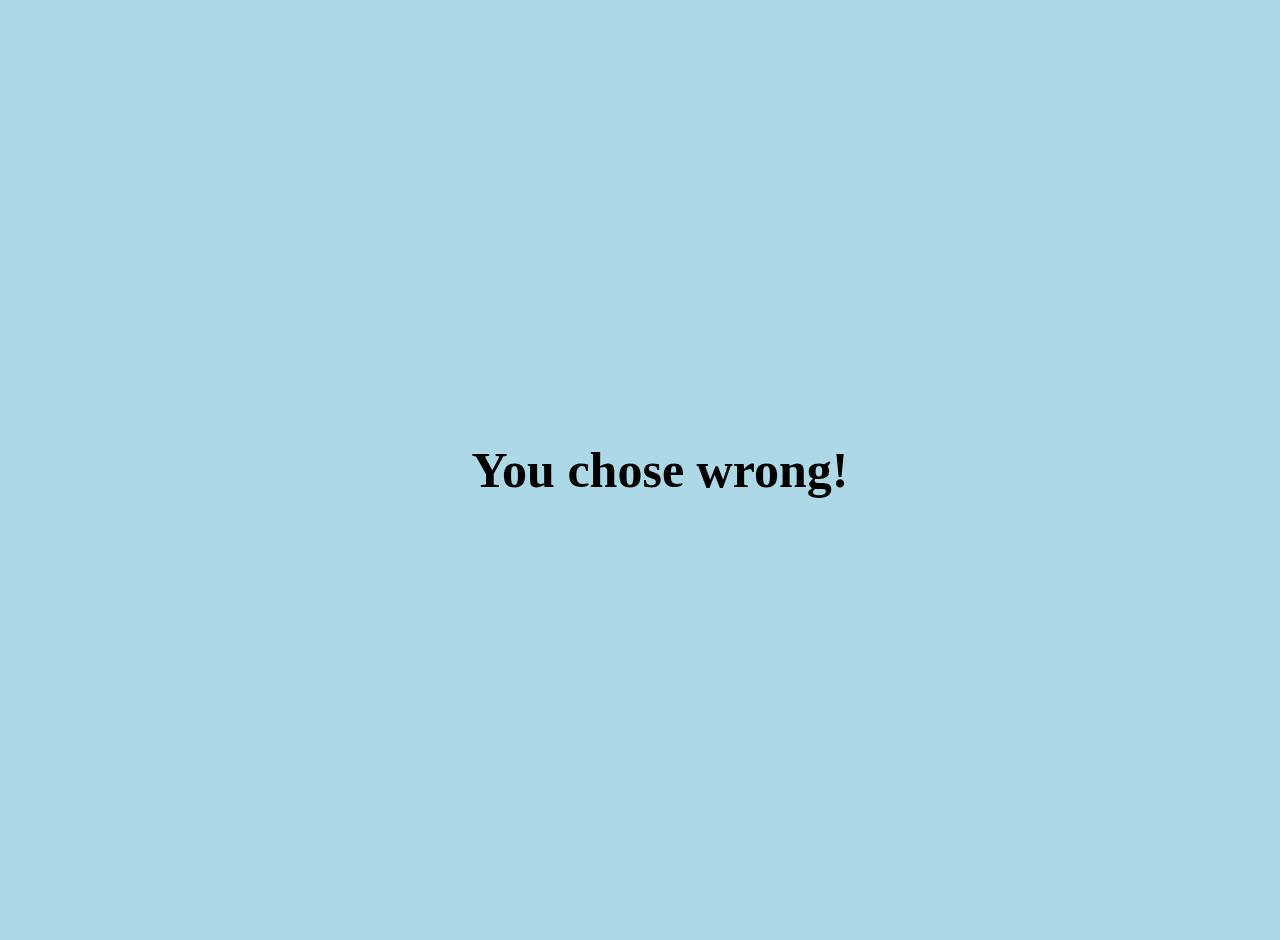
==== pages/_blue.html @ e4dffb0e "landingpage done and blue page" ====
<!DOCTYPE html>
<html lang="en">
<head>
    <meta charset="UTF-8">
    <meta http-equiv="X-UA-Compatible" content="IE=edge">
    <meta name="viewport" content="width=device-width, initial-scale=1.0">
    <link href="https://cdn.jsdelivr.net/npm/bootstrap@5.1.3/dist/css/bootstrap.min.css" rel="stylesheet" integrity="sha384-1BmE4kWBq78iYhFldvKuhfTAU6auU8tT94WrHftjDbrCEXSU1oBoqyl2QvZ6jIW3" crossorigin="anonymous">
    <link rel="stylesheet" href="/styles/index.css">
    <title>Blue</title>
</head>
<body class="blue">
    <section class="section-blue">
        <h3>You chose wrong!</h3>
    </section>
</body>
</html>
---- styles/index.css ----
body {
  width: 100%;
  max-width: 1900px;
  margin: 20px;
  display: flex;
  justify-content: center;
  flex-direction: column;
}

.section-one {
  display: flex;
  justify-content: center;
}

h1 {
  display: flex;
  justify-content: center;
  font-size: 50px;
  color: red;
}

.section-two {
  display: flex;
  flex-direction: row;
  justify-content: space-around;
  max-width: 80%;
}

.container-one {
  max-width: 500px;
  margin: 20px;
}

.accordion-why {
  max-width: 500px;
  margin: 20px;
}

a:link {
  color: white;
  text-decoration: none;
}

a:visited {
  color: white;
  text-decoration: none;
}

a:hover {
  transform: scale(1.2);
  /* dont work*/
}

/*section-three*/
.section-three {
  display: flex;
  justify-content: center;
  margin: 20px;
}

h2 {
  font-size: 30px;
}

/* other pages*/
.blue {
  background-color: lightblue;
  width: 100%;
  height: 100vh;
  display: flex;
  justify-content: center;
  align-items: center;
}

h3 {
  color: black;
  font-size: 50px;
}
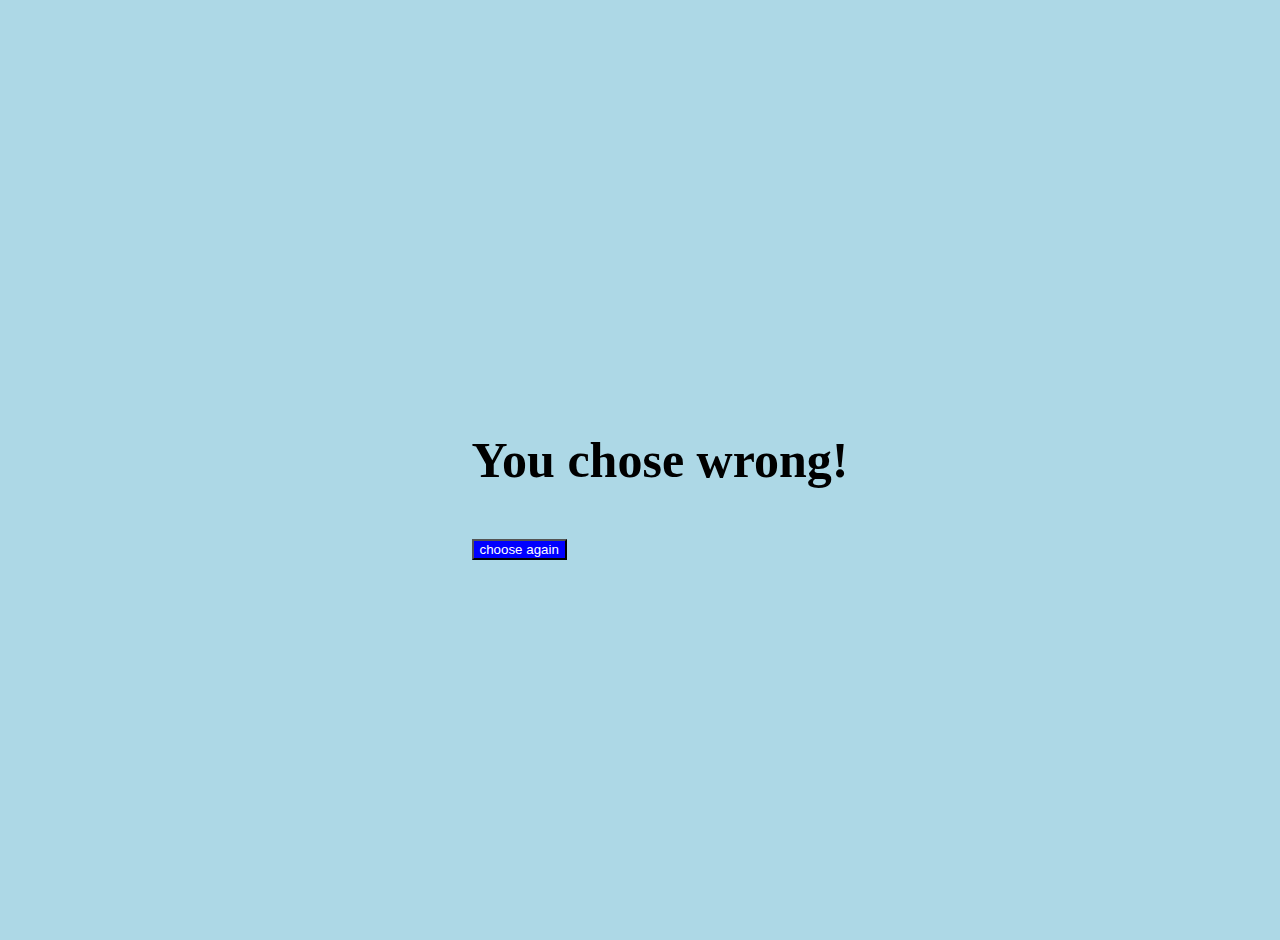
==== commit 299608a6: "add nav and pic" ====
--- a/pages/_blue.html
+++ b/pages/_blue.html
@@ -11,6 +11,7 @@
 <body class="blue">
     <section class="section-blue">
         <h3>You chose wrong!</h3>
+        <button class="btn-blue"><a href="/index.html">choose again</a></button>
     </section>
 </body>
 </html>--- a/styles/index.css
+++ b/styles/index.css
@@ -5,25 +5,26 @@
   display: flex;
   justify-content: center;
   flex-direction: column;
+  background-color: lightslategrey;
 }
 
 .section-one {
   display: flex;
   justify-content: center;
+  background-color: white;
 }
 
 h1 {
   display: flex;
   justify-content: center;
   font-size: 50px;
-  color: red;
+  color: lightslategrey;
 }
 
 .section-two {
   display: flex;
   flex-direction: row;
   justify-content: space-around;
-  max-width: 80%;
 }
 
 .container-one {
@@ -51,6 +52,10 @@
   /* dont work*/
 }
 
+.img {
+  max-width: 500px;
+}
+
 /*section-three*/
 .section-three {
   display: flex;
@@ -72,7 +77,61 @@
   align-items: center;
 }
 
+.btn-blue {
+  background-color: blue;
+  color: white;
+  max-width: 150px;
+  max-height: 40px;
+}
+
 h3 {
   color: black;
   font-size: 50px;
+}
+
+.green {
+  background-color: lightgreen;
+  width: 100%;
+  height: 100vh;
+  display: flex;
+  justify-content: center;
+  align-items: center;
+}
+
+.btn-green {
+  background-color: green;
+  color: white;
+  max-width: 150px;
+  max-height: 40px;
+}
+
+.red {
+  background-color: pink;
+  width: 100%;
+  height: 100vh;
+  display: flex;
+  justify-content: center;
+  align-items: center;
+}
+
+.btn-red {
+  background-color: red;
+  color: white;
+  max-width: 150px;
+  max-height: 40px;
+}
+
+.yellow {
+  background-color: yellow;
+  width: 100%;
+  height: 100vh;
+  display: flex;
+  justify-content: center;
+  align-items: center;
+}
+
+.yellow-card {
+  width: 80%;
+  max-width: 900px;
+  max-height: 900px;
 }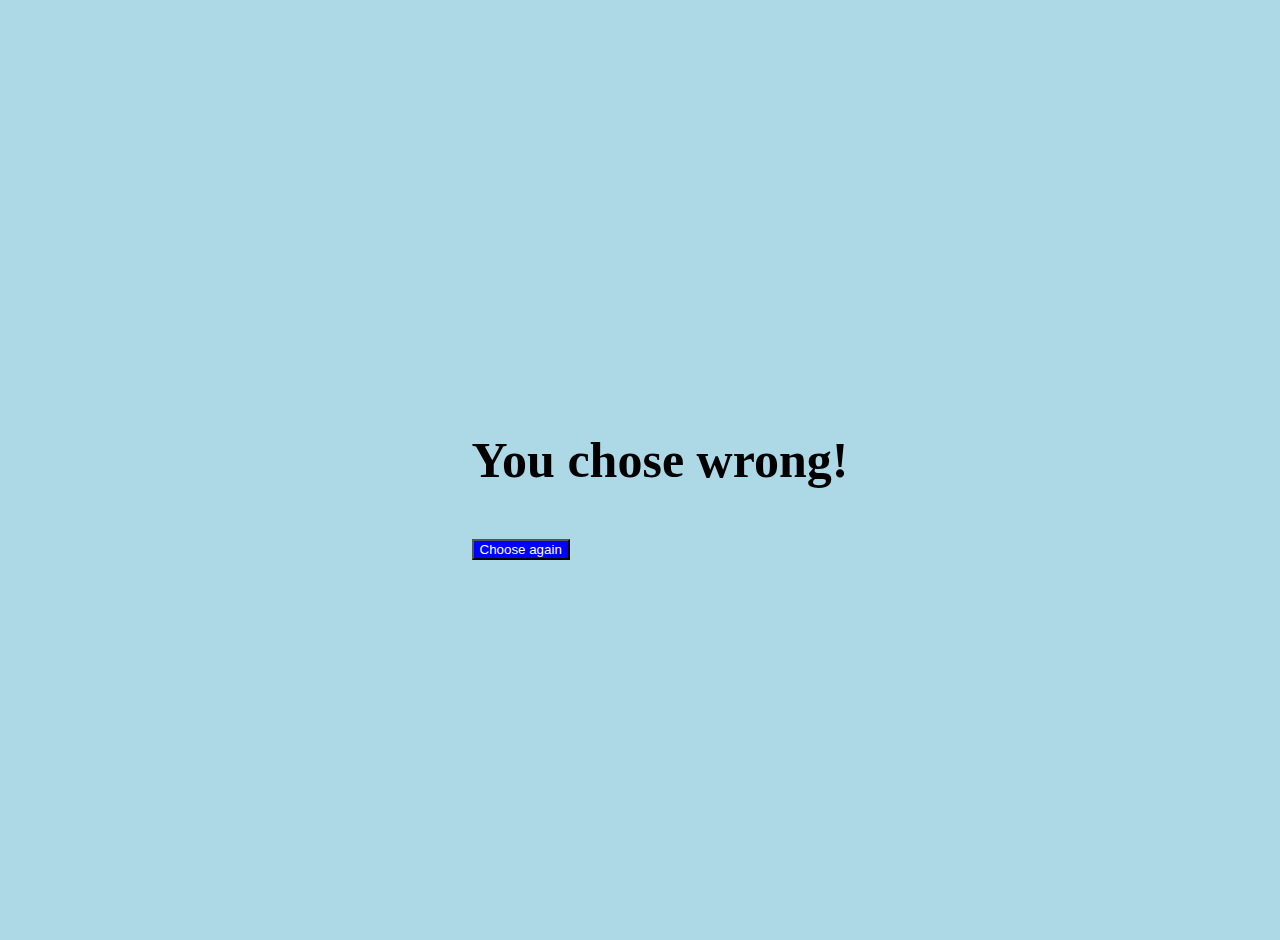
==== commit 4d42fdac: "final changes" ====
--- a/pages/_blue.html
+++ b/pages/_blue.html
@@ -11,7 +11,7 @@
 <body class="blue">
     <section class="section-blue">
         <h3>You chose wrong!</h3>
-        <button class="btn-blue"><a href="/index.html">choose again</a></button>
+        <button class="btn-blue"><a href="/index.html">Choose again</a></button>
     </section>
 </body>
 </html>--- a/styles/index.css
+++ b/styles/index.css
@@ -8,6 +8,24 @@
   background-color: lightslategrey;
 }
 
+/*nav*/
+#blue {
+  color: blue;
+}
+
+#green {
+  color: green;
+}
+
+#red {
+  color: red;
+}
+
+#yellow {
+  color: yellow;
+}
+
+/* end nav*/
 .section-one {
   display: flex;
   justify-content: center;
@@ -54,6 +72,10 @@
 
 .img {
   max-width: 500px;
+  border: 2px;
+  width: 20em;
+  height: 15em;
+  margin: 20px;
 }
 
 /*section-three*/
@@ -72,6 +94,12 @@
   background-color: lightblue;
   width: 100%;
   height: 100vh;
+  display: flex;
+  justify-content: center;
+  align-items: center;
+}
+
+.main {
   display: flex;
   justify-content: center;
   align-items: center;
@@ -134,4 +162,13 @@
   width: 80%;
   max-width: 900px;
   max-height: 900px;
+}
+
+.img-cookie {
+  max-width: 500px;
+  border: 5px;
+  border-color: white;
+  width: 25em;
+  height: 15em;
+  margin: 20px;
 }